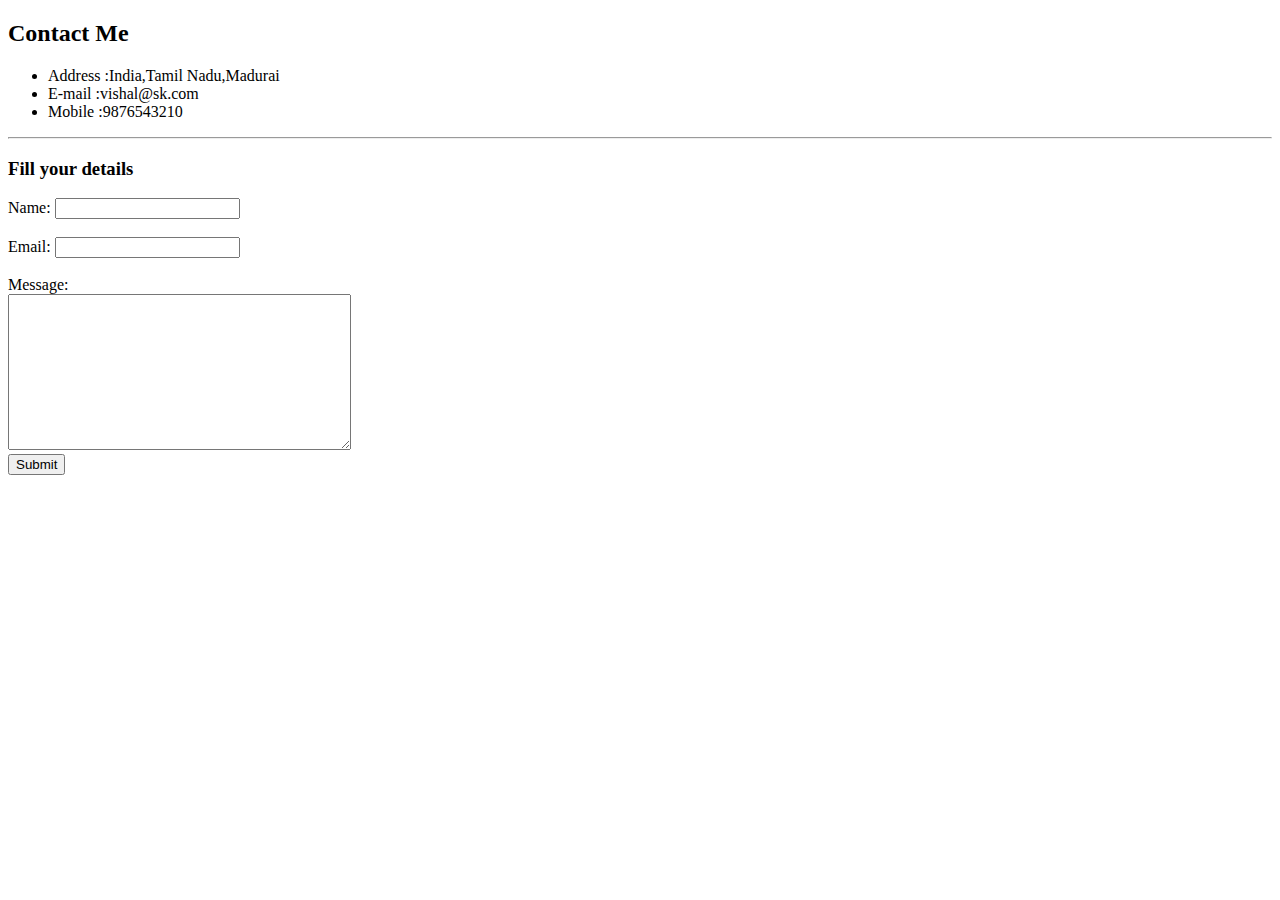
==== contact.html @ fdb69611 "Initial states of cv" ====
<!DOCTYPE html>
<html lang="en" dir="ltr">
  <head>
    <meta charset="utf-8">
    <title>Contact</title>
  </head>
  <body>
    <h2>Contact Me</h2>
    <ul>
      <li>Address :India,Tamil Nadu,Madurai</li>
      <li>E-mail  :vishal@sk.com</li>
      <li>Mobile  :9876543210</li>
    </ul>
    <hr>
    <h3>Fill your details</h3>
    <form action="mailto:vishal@sk.com" method="post" enctype="text/plain">
      <label>Name:</label>
      <input type="text" name="yourName" value=""><br>
      <br>
      <label>Email:</label>
      <input type="email" name="yourEmail" value=""><br>
      <br>
      <label>Message:</label><br>
      <textarea name="yourMessage" rows="10" cols="40"></textarea><br>
      <input type="submit">
    </form>
  </body>
</html>
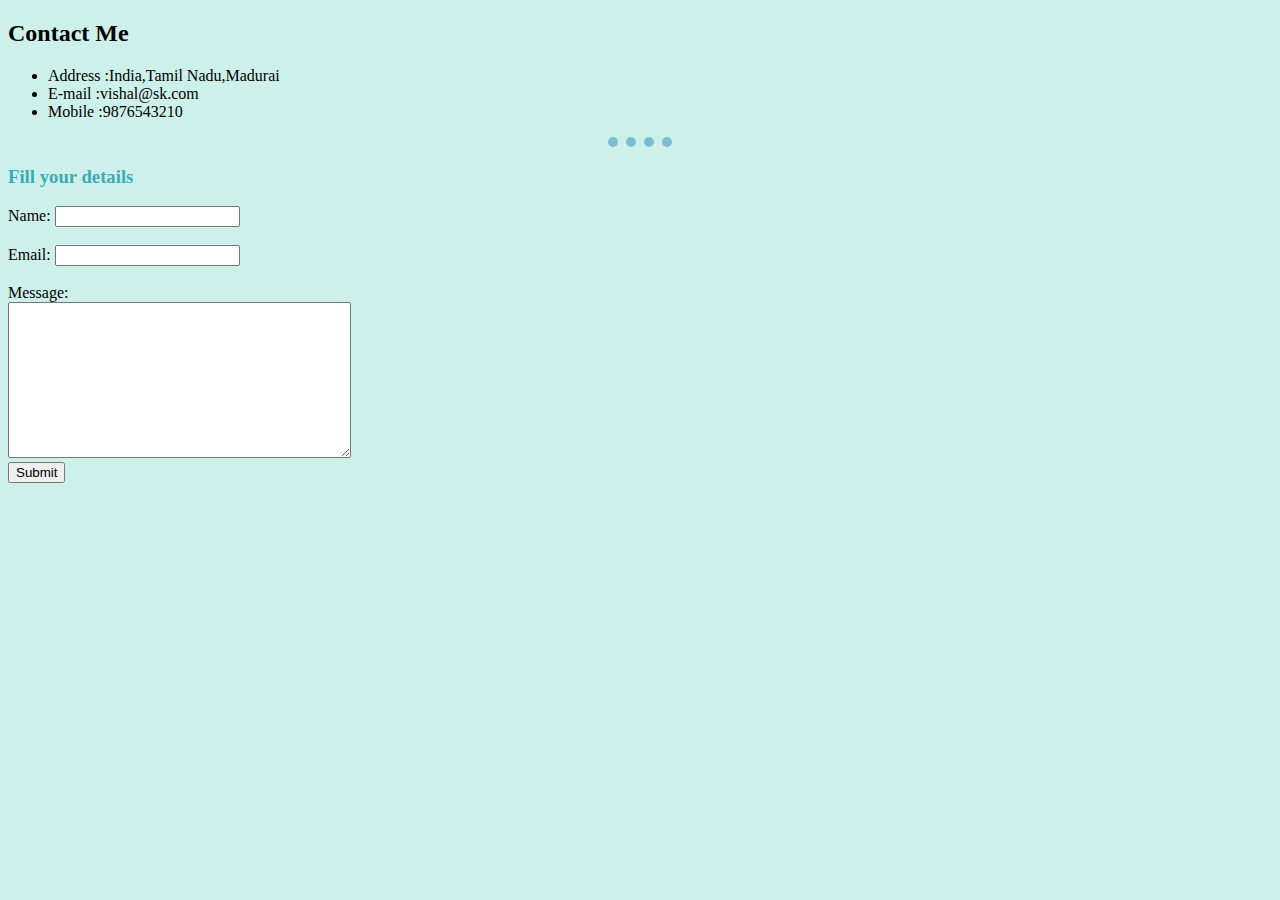
==== commit 6c7f91fe: "Add files via upload" ====
--- a/contact.html
+++ b/contact.html
@@ -3,6 +3,7 @@
   <head>
     <meta charset="utf-8">
     <title>Contact</title>
+    <link rel="stylesheet" href="css/styles.css">
   </head>
   <body>
     <h2>Contact Me</h2>
--- a/css/styles.css
+++ b/css/styles.css
@@ -0,0 +1,17 @@
+  body{
+   background-color: #CDF0EA;
+  }
+
+  hr{
+    border-style: none;
+    border-top-style: dotted;
+    border-color: #7FBCD2;
+    border-width: 10px;
+    width: 5%;
+  }
+  h1{
+    color: #3BACB6;
+  }
+  h3{
+    color: #3BACB6;
+  }
